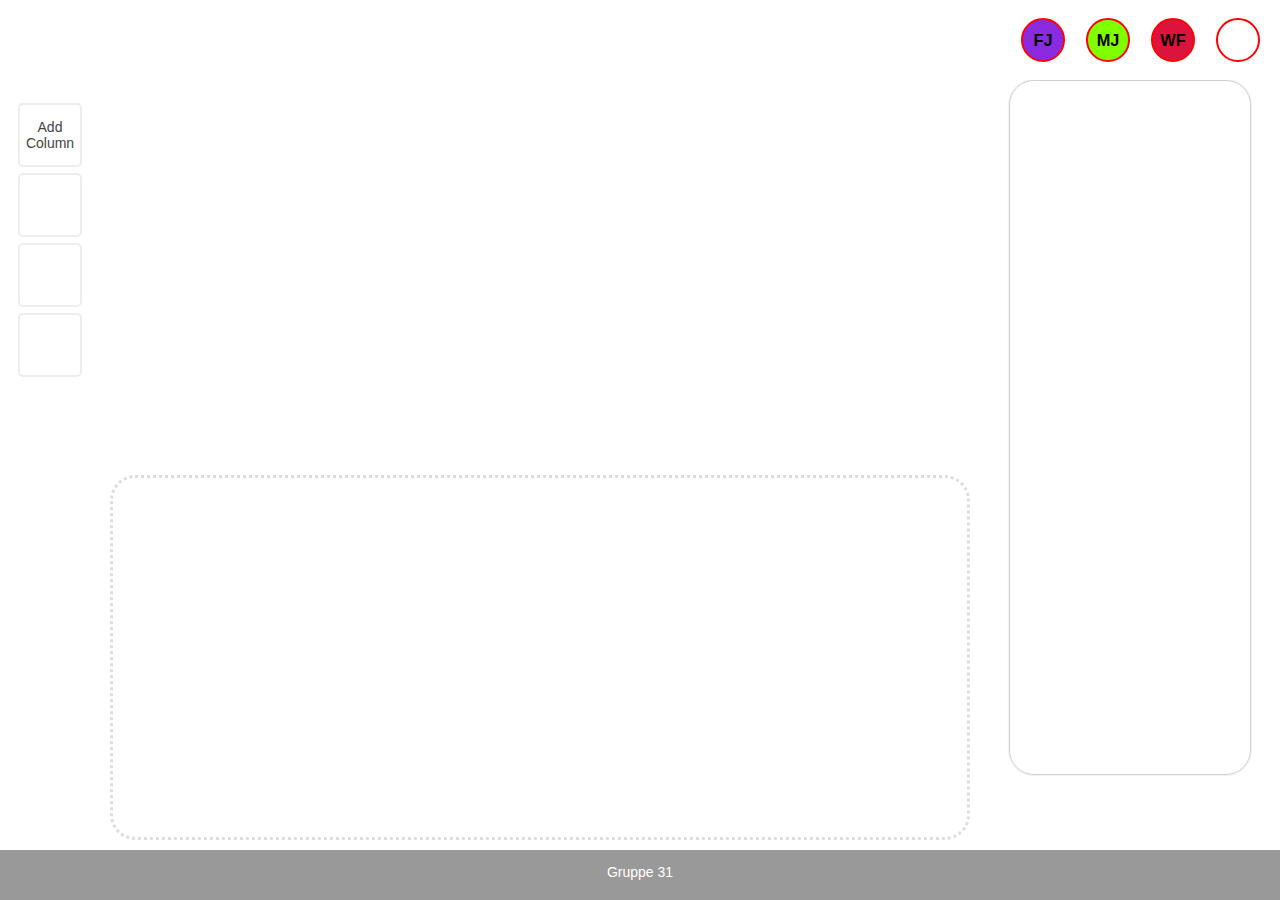
==== gruppe31_app/dashboard.html @ 4364879d "Lagt til funksjonaliteten til den nye kortstilen." ====
<!DOCTYPE html>
<html lang="en">
<head>
    <meta charset="UTF-8">
    <meta name="viewport" content="width=device-width, initial-scale=1.0">
    <meta http-equiv="X-UA-Compatible" content="ie=edge">
    <link rel="stylesheet" href="./css/dashboard.css">
    <link rel="stylesheet" href="./css/common.css">
    <script src="https://kit.fontawesome.com/a23c2d46ea.js"></script>
    <title>Gruppe 31 | Kanban</title>
</head>
<body id="body">


    <!-- GRID -->
    <div class="container">
        <!-- HEADER -->
    <header class="header">
            <nav class="nav">
                <div class="navbar">
                    <div class="logo">
                        <img class="cm-logo" src="./img/kodiljeLogo.png" alt="">
                    </div>
                    <div class="userDiv">
                        <div id="user1" class="users"><h3 class="textUser">FJ</h3></div>
                        <div id="user2" class="users"><h3 class="textUser">MJ</h3></div>
                        <div id="user3" class="users"><h3 class="textUser">WF</h3></div>
                        <div id="dark-mode-icon" class="users"><i class="fas fa-adjust cm-icon-2"></i></div>
                    </div>
                </div>
            </nav>
        </header>
        <aside class="side-navigation">
            <ul class="sidenav-list">

                <li id="btnCreateCard" class="sidenav-list-item"><div class="icon-container"><i class="fas fa-plus cm-icon"></i>
                    <span class="tooltip">Add Column</span>
                </div></li>
                <li id="btnHistory" class="sidenav-list-item"><div id="sibBtnHistory" class="icon-container"><i id="btnHistoryIcon"class="fas fa-history cm-icon"></i></div></li>
                <li class="sidenav-list-item"><div id="cardDisposal" class="icon-container"><i class="fas fa-trash cm-icon"></i></div></li>
                <li class="sidenav-list-item"><a href="./welcome.html"><div class="icon-container"><i class="fas fa-sign-out-alt cm-icon"></i></div></a></li>

            </ul>
        </aside>
        <main class="main" id="main">
<!--
            <article class="cm-card cm-shadow-wb">
                <div class="cm-text">
                    <h3>Title</h3>
                    <p>Some info</p>
                    <button class="cm-button"><a href="./project.html">Enter</a></button>
                </div>
            </article>

            <article class="card-project">
                <div class="card-header">
                    <h3 class="card-title">Title</h3>
                    <button class="card-title-button">
                        <i class="fas fa-ellipsis-h"></i>
                    </button>
                </div>
                <div class="card-content"></div>
                <div class="card-members cm-grid-light">
                    <div class="person"></div>
                </div>
            </article>
-->
        </main>

        <section class="secondary-content" id="historyProject">
                
        </section>

         <aside class="activity-area">
            <div id="activityContainer" class="activity-area-container cm-shadow-c">
            </div>
        </aside>
        <footer class="footer">
            <div class="footer-content">
                <p>Gruppe 31</p>
            </div>
        </footer>
    </div>
    <script src="./js/cookies.js"></script>
    <script src="./js/dashboard.js"></script>
    <script src="./js/darkmode.js"></script>
</body>
</html>
---- gruppe31_app/css/dashboard.css ----
html,body{
    margin: 0;
    padding: 0;
    font-family: -apple-system, BlinkMacSystemFont, 'Segoe UI', Roboto, Oxygen, Ubuntu, Cantarell, 'Open Sans', 'Helvetica Neue', sans-serif;
    font-size: 14px;
}
/* Dark Mode */
body{
    background: #fff;
}
/* DEFAULTS */
a{
    text-decoration: none;
    color: black;
}
li{
    list-style: none;
}
/* SIDEBAR, HEADER, - Dashboard Specific */
.header{
}
.side-navigation{
}
/* MAIN CONTENT */
.container{
    display: grid;
    grid-template-columns: 100px 1fr 300px;
    grid-template-rows: 80px 1fr 1fr 50px;
    grid-template-areas:
    "header header header"
    "side-navigation main activity-area"
    "side-navigation secondary-content activity-area"
    "footer footer footer";
    height: 100vh;

}

.main{
    grid-area: main;
    display: grid;
    grid-template-columns: repeat(auto-fill, minmax(280px, 1fr));
    grid-template-rows: 1fr;
    grid-gap: 20px;
    align-items: flex-start;
}
.secondary-content{
    grid-area: secondary-content;
    display: grid;
    grid-template-columns: repeat(auto-fill, minmax(280px, 1fr));
    grid-template-rows: 1fr;
    margin: 10px;
    border-radius: 25px;
    border-style: dotted;
    border-color: #ddd;
    min-height: 15em;
    padding-bottom: 50px;
    overflow: hidden;
    overflow-y: scroll;
}

.userDiv{
    display: grid;
    justify-content: right;
    align-content: center;
    grid-auto-flow: column;
    grid-gap: 1.5em;
    color: black;
    margin-right: 20px;
}

.users{
    width: 40px;
    height: 40px;
    border-radius: 100%;
    border: 2px solid red;
    float: right;
}

.textUser {
    text-align: center;
    position: relative;
    bottom: 5px;
}

#user1 {
    background-color: blueviolet;
}

#user2 {
    background-color: chartreuse;
}

#user3 {
    background-color: crimson;
}


#divOngoingProjects {
    top: 200px;
}

/* div project status */

#containerProjectStatus {
    position: relative;
    top: 200px;
    left: -280px;
}

.divProjectStatus {
    width: 100vw;
    height: 300px;
    justify-content: center;
}

#divOngoingProjects {
    top: 200px;
}

#divCompletedProjects {
    top: 500px;
}

.textStatus {
    margin: 10px 10px;
}
---- gruppe31_app/css/common.css ----
/* COMMON STYLES */
/**

All styles are written like this: cm-<name>-<option>. 
For example: cm-shadow-wb = shadow with border.

INDEX:
1 Grid
2 Card
3 Shadow
4 Button
5 Icon

*/

/* ACTIVITY SCROLL */
::-webkit-scrollbar{
    width: 5px;
    border-radius: 2.5px;
    visibility: hidden;

}
::-webkit-scrollbar-track{
    background:white;
    visibility: hidden;
}
::-webkit-scrollbar-thumb{
    background: #888;
    visibility: hidden;
}

/* GRID (layout) */
.cm-grid{
    display: grid;
    grid-template-columns: repeat(auto-fill, minmax(280px, 1fr));
    grid-gap: 20px;
    align-items: flex-start;
}
.cm-grid-light{
    /* Replaces "superGrid" */
    display: grid;
    grid-auto-flow: column;
    justify-content: center;
}

/* CARD */
.cm-card{
    display: flex;
    margin: 20px;
    border-radius: 15px;
}
.cm-card-2{
    display: flex;
    justify-content: left;
    align-items: center;
    width: 90%;
    border-radius: 5px;
}
.cm-card-3{
    display: block;
    margin: 10px;
    border-radius: 15px;
    background-color: #fff;
    border: 1px solid #ccc;
    box-shadow: 2px 2px 6px rgba(209, 209, 209, 1);
}
.cm-card-4{
    display: block;
    background: inherit;
    box-shadow: inset 0 0 0 200px rgba(255,255,255,0.4);
}

/* SHADOW */
.cm-shadow{
    box-shadow: 2px 2px 6px rgba(209, 209, 209, 1);
}
.cm-shadow-wb{
    border: 1px solid #dddd;
    box-shadow: 2px 2px 6px rgba(209, 209, 209, 1);
}
.cm-shadow-c{
    box-shadow: 0px 0px 2px rgba(209, 209, 209, 1);
}
.cm-shadow-l{
    box-shadow: 5px 0px 6px rgba(209, 209, 209, 1);
}

/* BORDER */
.cm-border{
    border: 1px solid rgba(209,209,209,0.4);
}


/* BUTTON */
.cm-button{
    background-color: #589bea;
    border: none;
    color: #fff;
    text-align: center;
    height: 35px;
    border-radius: 5px;
    font-size: 12px;
    text-transform: uppercase;
    transition: all 0.1s;
}
.cm-button:hover{
    background-color: #589bea;
    border: 1px solid #fff;
    font-weight: bold;
    color: #fff;
}
.cm-button-b{
    background-color: #fff;
    border: 1px solid #589bea;
    color: #589bea;
    text-align: center;
    height: 35px;
    border-radius: 5px;
    font-size: 12px;
    text-transform: uppercase;
    transition: all 0.1s ease-in-out;
}
.cm-button-b:hover{
    border: 2px solid #589bea;
    font-weight: bold;
    font-size: 13px;
}
.cm-button-secondary{
    background-color: #fff;
    border: 1px solid #589bea;
    color: #589bea;
    text-align: center;
    height: 30px;
    border-radius: 5px;
    font-size: 10px;
    text-transform: uppercase;
    transition: all 0.1s ease-in-out;
}
.cm-button-secondary:hover{
    font-weight: bold;
}

/* ICONS */
.cm-icon{
    color: #ff6600;
    font-size: 20px;
    transition: all 0.1s ease-in-out;
}

/* TEXT */
.cm-text{
    padding: 20px;
}
.cm-text-light{
    font-size: 12px;
}
.cm-text-p1{
    padding-left: 10px;
}

/* PROJECT SPECIFIC CLASSES */

/* Logo */
.cm-logo{
    height: 40px;
}

/* NAVBAR (Header) */
.header{
    grid-area: header;
}
.navbar{
    display: grid;
    min-height: 80px;
    grid-auto-flow: column;
    grid-gap: 1.5em;
}
.logo{
    display: grid;
    justify-content: start;
    align-content: center;
    margin-left: 20px;
}
.navbar-links{
    display: grid;
    justify-content: right;
    align-content: center;
    grid-auto-flow: column;
    grid-gap: 1.5em;
    margin-right: 20px;
}

/* Sidenav */
.side-navigation{
    grid-area: side-navigation;
    display: flex;
    flex-direction: column;

}
.sidenav-list{
    padding: 0;
    margin-top: 10px;
    list-style-type: none;
}
.sidenav-list-item{
    display: flex;
    align-items: center;
    justify-content: center;
    width: 100%;
    height: 50px;
    margin-top: 20px;
    text-align: center;
}
.icon-container{
    display: flex;
    align-items: center;
    justify-content: center;
    height: 60px;
    width: 60px;
    border-radius: 5px;
    border: 2px solid rgba(209,209,209,0.4);
    transition: all 0.1s;
}
.icon-container:hover{
    border: 2px solid #ff6600;
}
.icon-container:hover .cm-icon{
    font-size: 30px;
}

/* Activity area */
.activity-area{
    grid-area: activity-area;
    display: flex;
    flex-direction: column;
    align-items: center;
    overflow: hidden;
}
.activity-area-container{
    display: flex;
    flex-direction: column;
    align-items: center;
    width: 80%;
    height: 90%;
    border-radius: 25px;
    border: 1px solid rgba(209, 209, 209, 1);
    overflow-y: scroll;
}

.activity-item{
    margin-top: 5px;
}

/* FOOTER */
.footer{
    grid-area: footer;
    background-color: #999999;
    display: flex;
    align-content: center;
    justify-content: center;
    color: #fff;
}
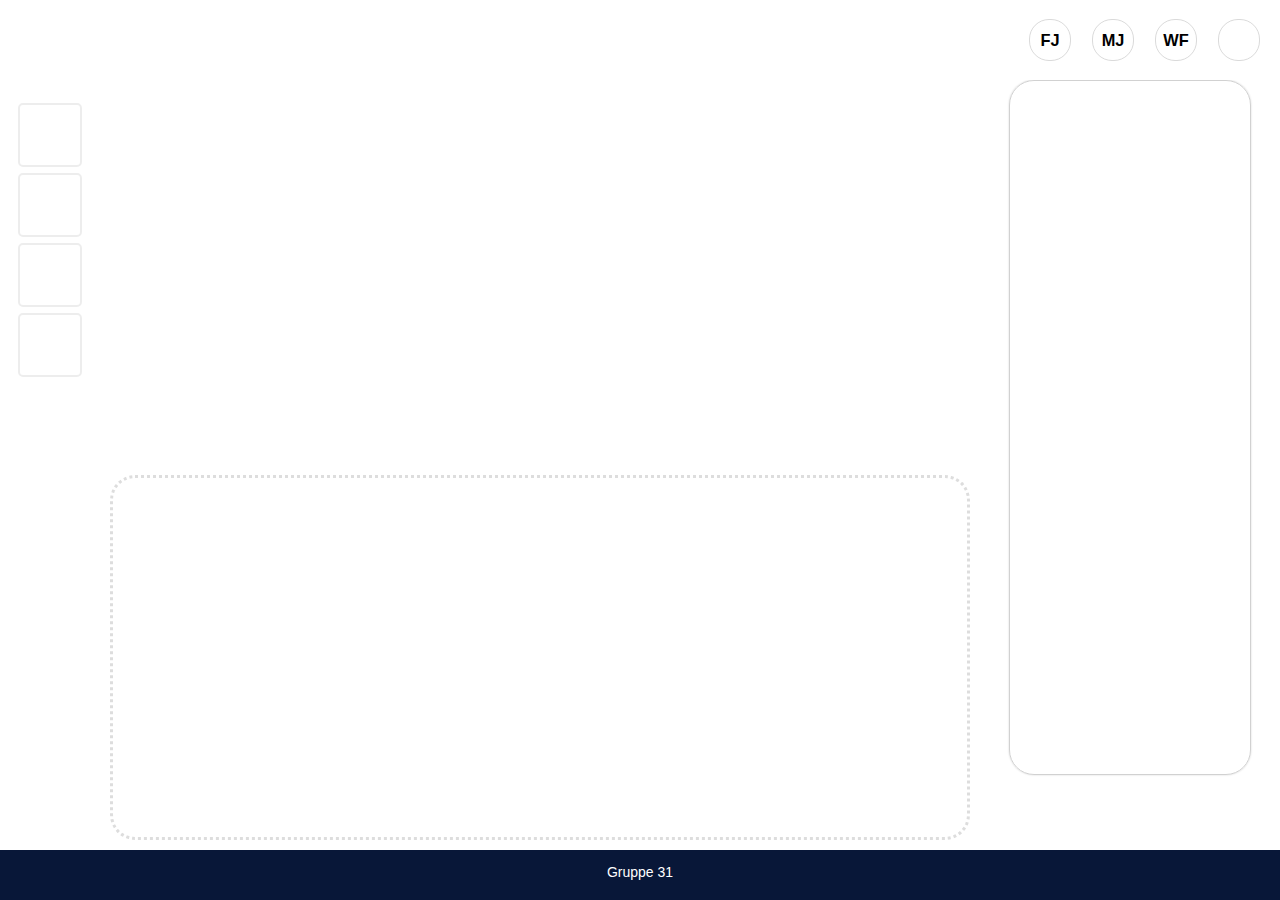
==== commit 540a418a: "Css Update" ====
--- a/gruppe31_app/dashboard.html
+++ b/gruppe31_app/dashboard.html
@@ -34,7 +34,7 @@
             <ul class="sidenav-list">
 
                 <li id="btnCreateCard" class="sidenav-list-item"><div class="icon-container"><i class="fas fa-plus cm-icon"></i>
-                    <span class="tooltip">Add Column</span>
+                    <span class="tooltip">Add Project</span>
                 </div></li>
                 <li id="btnHistory" class="sidenav-list-item"><div id="sibBtnHistory" class="icon-container"><i id="btnHistoryIcon"class="fas fa-history cm-icon"></i></div></li>
                 <li class="sidenav-list-item"><div id="cardDisposal" class="icon-container"><i class="fas fa-trash cm-icon"></i></div></li>
--- a/gruppe31_app/css/dashboard.css
+++ b/gruppe31_app/css/dashboard.css
@@ -57,7 +57,49 @@
     overflow: hidden;
     overflow-y: scroll;
 }
-
+/* Card */
+.card-project{
+    display: block;
+    margin: 10px;
+    border-radius: 15px;
+    background-color: #fff;
+    border: 1px solid #ccc;
+    box-shadow: 2px 2px 6px rgba(209, 209, 209, 1);
+}
+/* Card Content */
+.card-header{
+display: grid;
+grid-auto-flow: column;
+justify-content: space-between;
+}
+.card-title{
+margin-left: 10px;
+color: #777;
+}
+.card-title-button{
+background-color: #589bea;
+border: none;
+color: black;
+text-align: center;
+text-decoration: none;
+width: 50px;
+border-radius: 0 10px 0 10px;
+}
+.card-members{
+background: #eeee;
+border-radius: 0 0 15px 15px;
+}
+.person{
+display: grid;
+justify-content: center;
+align-items: center;
+margin: 5px;
+height: 30px;
+width: 30px;
+border-radius: 15px;
+background-color: gold;
+text-align: center;
+}
 .userDiv{
     display: grid;
     justify-content: right;
@@ -69,28 +111,26 @@
 }
 
 .users{
+    display: flex;
+    align-items: center;
+    justify-content: center;
+    text-align: center;
     width: 40px;
     height: 40px;
-    border-radius: 100%;
-    border: 2px solid red;
-    float: right;
-}
-
-.textUser {
-    text-align: center;
-    position: relative;
-    bottom: 5px;
-}
-
-#user1 {
+    border-radius: 20px;
+    border: 1px solid rgba(209, 209, 209, 0.8);
+}
+
+
+#user1:hover {
     background-color: blueviolet;
 }
 
-#user2 {
+#user2:hover {
     background-color: chartreuse;
 }
 
-#user3 {
+#user3:hover {
     background-color: crimson;
 }
 
@@ -123,4 +163,64 @@
 
 .textStatus {
     margin: 10px 10px;
+}
+
+/* Popup on addProject */
+#zoneEditBtn{
+  position: absolute; 
+  bottom: 20px; 
+  width: 30%; 
+  height: 40px; 
+  border: 1px solid #ff6600;
+  left:0;
+  right:0;
+  margin-left: auto;
+  margin-right: auto;
+  border-radius: 10px;
+  background-color: #ff6600;
+  color: black;
+  text-align:center;
+  font-size: 16px;
+  
+}
+
+#zoneEditBtn:hover{
+    background-color: #ff8533;
+    color: black;
+}
+
+#editZoneWindow{
+    position: absolute;
+    top: 50%;
+    left: 50%;
+    transform: translate(-50%, -50%);
+
+    width: 45vh;
+    height: 18vh;
+    background-color: black;
+    z-index: 12;
+    border-radius: 25px;
+    opacity: 0.88;
+    overflow: visible;
+    
+}
+
+.edit-Name{
+    
+text-align: center;
+color: white;
+width: 80%;
+margin: auto;
+margin-top: 20px;
+}
+
+#backgroundBlocker{
+    position: absolute;
+    top: 50%;
+    left: 50%;
+    width: 200vh;
+    height: 100vh;
+    transform: translate(-50%, -50%);
+    background-color: black;
+    opacity: 0.2;
 }--- a/gruppe31_app/css/common.css
+++ b/gruppe31_app/css/common.css
@@ -12,6 +12,9 @@
 5 Icon
 
 */
+a{
+    color: white;
+}
 
 /* ACTIVITY SCROLL */
 ::-webkit-scrollbar{
@@ -90,7 +93,6 @@
     border: 1px solid rgba(209,209,209,0.4);
 }
 
-
 /* BUTTON */
 .cm-button{
     background-color: #589bea;
@@ -146,7 +148,10 @@
     font-size: 20px;
     transition: all 0.1s ease-in-out;
 }
-
+.cm-icon-2{
+    color: #ff6600;
+    font-size: 16px;
+}
 /* TEXT */
 .cm-text{
     padding: 20px;
@@ -165,6 +170,27 @@
     height: 40px;
 }
 
+/* PROGRESS BAR */
+.cm-progress-container{
+    display: flex;
+    align-items: center;
+    justify-content: left;
+    background-color: #ccc;
+    height: 20px;
+    border-radius: 10px;
+}
+.cm-progress{
+    display: flex;
+    align-items: center;
+    justify-content: center;
+    background-color: #589bea;
+    height: 100%;
+    border-radius: 15px;
+    text-align: center;
+    color: white;
+    font-weight: bold;
+    font-size: 12px;
+}
 /* NAVBAR (Header) */
 .header{
     grid-area: header;
@@ -189,7 +215,16 @@
     grid-gap: 1.5em;
     margin-right: 20px;
 }
-
+.cm-users{
+    display: flex;
+    align-items: center;
+    justify-content: center;
+    text-align: center;
+    width: 40px;
+    height: 40px;
+    border-radius: 20px;
+    border: 1px solid rgba(209, 209, 209, 0.8);
+}
 /* Sidenav */
 .side-navigation{
     grid-area: side-navigation;
@@ -227,6 +262,23 @@
 .icon-container:hover .cm-icon{
     font-size: 30px;
 }
+.tooltip {
+    visibility: hidden;
+    width: 100px;
+    background-color: rgba(0,0,0, 0.8);
+    color: white;
+    text-align: center;
+    border-radius: 5px;
+    padding: 5px 0;
+    position: absolute;
+    z-index: 15;
+    left: 6em;
+    font-size: 14px;
+    font-weight: bold;
+  }
+.icon-container:hover .tooltip {
+    visibility: visible;
+  }
 
 /* Activity area */
 .activity-area{
@@ -254,9 +306,10 @@
 /* FOOTER */
 .footer{
     grid-area: footer;
-    background-color: #999999;
+    background-color: #081738;
     display: flex;
     align-content: center;
     justify-content: center;
     color: #fff;
-}+}
+
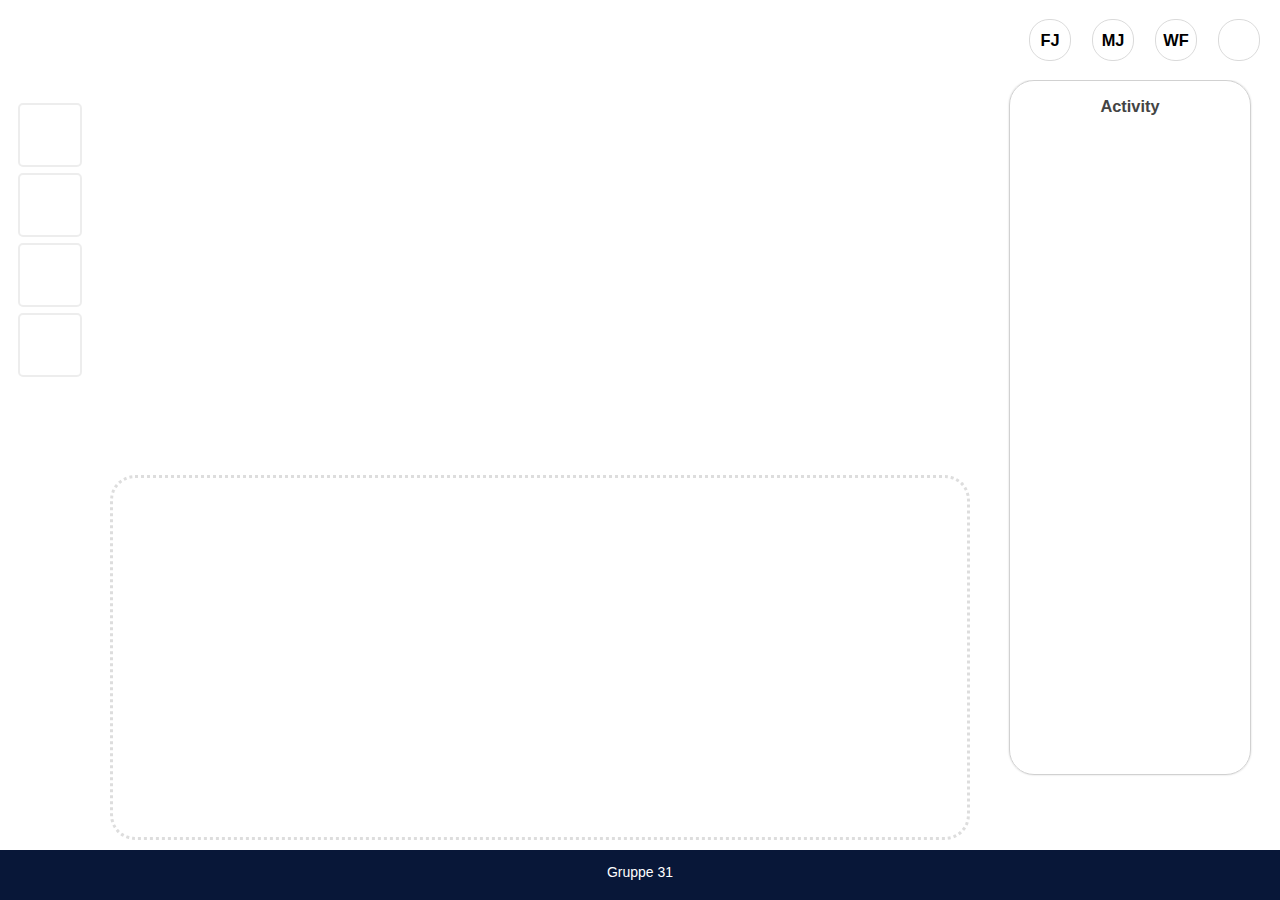
==== commit 1e214c72: "tooltip added to dash" ====
--- a/gruppe31_app/dashboard.html
+++ b/gruppe31_app/dashboard.html
@@ -36,9 +36,15 @@
                 <li id="btnCreateCard" class="sidenav-list-item"><div class="icon-container"><i class="fas fa-plus cm-icon"></i>
                     <span class="tooltip">Add Project</span>
                 </div></li>
-                <li id="btnHistory" class="sidenav-list-item"><div id="sibBtnHistory" class="icon-container"><i id="btnHistoryIcon"class="fas fa-history cm-icon"></i></div></li>
-                <li class="sidenav-list-item"><div id="cardDisposal" class="icon-container"><i class="fas fa-trash cm-icon"></i></div></li>
-                <li class="sidenav-list-item"><a href="./welcome.html"><div class="icon-container"><i class="fas fa-sign-out-alt cm-icon"></i></div></a></li>
+                <li id="btnHistory" class="sidenav-list-item"><div id="sibBtnHistory" class="icon-container"><i id="btnHistoryIcon"class="fas fa-history cm-icon"></i>
+                    <span class="tooltip">Drag project to history</span>
+                </div></li>
+                <li class="sidenav-list-item"><div id="cardDisposal" class="icon-container"><i class="fas fa-trash cm-icon"></i>
+                    <span class="tooltip">Drag to delete</span>
+                </div></li>
+                <li class="sidenav-list-item"><a href="./welcome.html"><div class="icon-container"><i class="fas fa-sign-out-alt cm-icon"></i>
+                    <span class="tooltip">Sign Out</span>
+                </div></a></li>
 
             </ul>
         </aside>
@@ -73,6 +79,7 @@
 
          <aside class="activity-area">
             <div id="activityContainer" class="activity-area-container cm-shadow-c">
+                    <h3 class="activity-header">Activity</h3>
             </div>
         </aside>
         <footer class="footer">
--- a/gruppe31_app/css/common.css
+++ b/gruppe31_app/css/common.css
@@ -72,6 +72,13 @@
     background: inherit;
     box-shadow: inset 0 0 0 200px rgba(255,255,255,0.4);
 }
+.cm-card-5{
+    display: block;
+    margin: 10px;
+    border-radius: 15px;
+    background-color: #fff;
+    box-shadow: 0px 0px 3px rgba(33, 33, 33, 0.5);
+}
 
 /* SHADOW */
 .cm-shadow{
@@ -152,6 +159,22 @@
     color: #ff6600;
     font-size: 16px;
 }
+.cm-icon-3{
+    color: #fff;
+    font-size: 15px;
+    transition: all 0.1s;
+}
+.cm-icon-3:hover{
+    font-size: 20px;
+}
+.cm-icon-4{
+    color: #ff6600;
+    font-size: 25px;
+    transition: all 0.1 ease-in-out;
+}
+.cm-icon-4:hover{
+    color: #ccc;
+}
 /* TEXT */
 .cm-text{
     padding: 20px;
@@ -161,6 +184,13 @@
 }
 .cm-text-p1{
     padding-left: 10px;
+}
+.cm-text-dark{
+    margin-top: 10px;
+    font-size: 20px;
+    font-weight: bold;
+    color: #ff6600;
+    text-transform: uppercase;
 }
 
 /* PROJECT SPECIFIC CLASSES */
@@ -178,6 +208,7 @@
     background-color: #ccc;
     height: 20px;
     border-radius: 10px;
+    margin-top: 30px;
 }
 .cm-progress{
     display: flex;
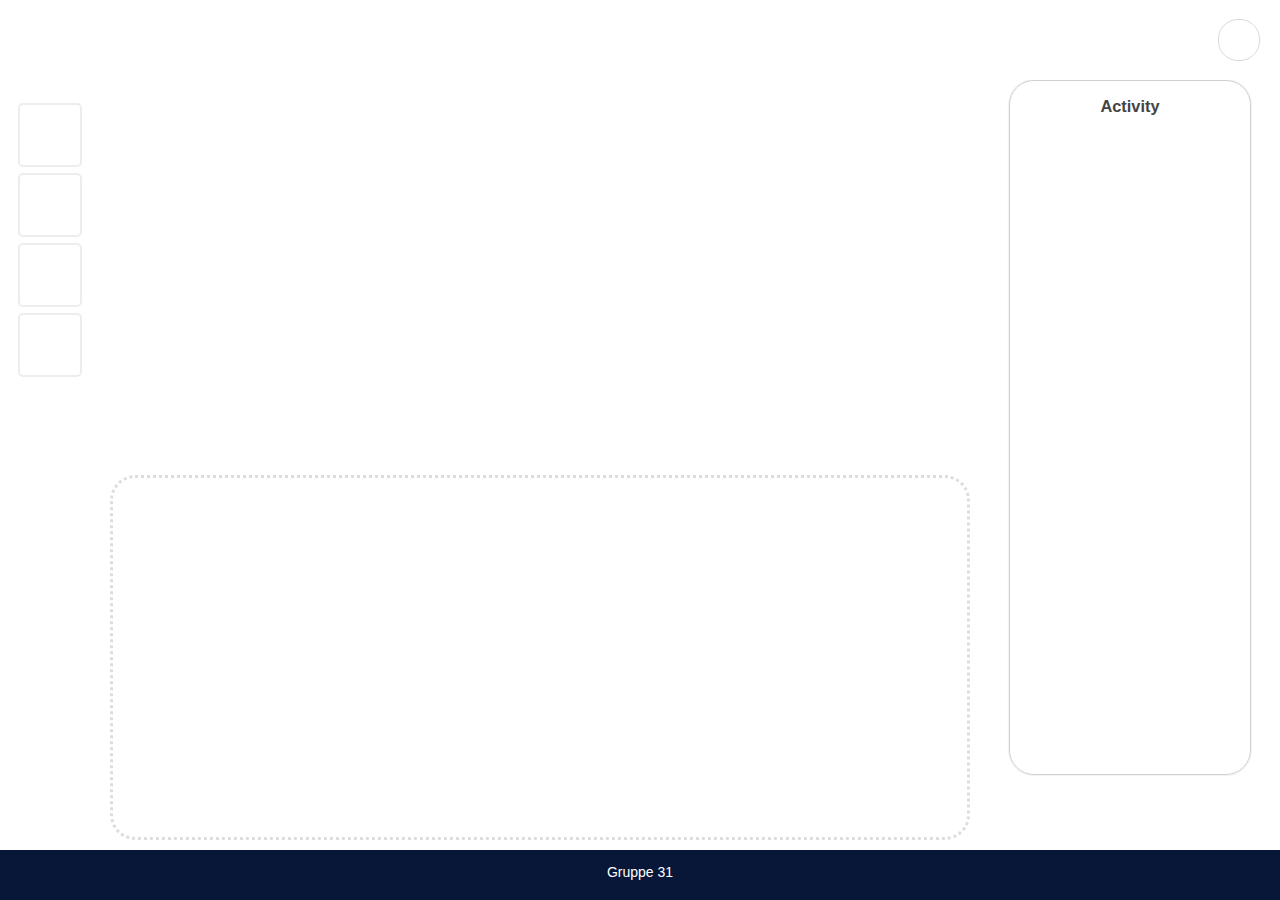
==== commit 7edd2630: "Brukerne som er i localStorage vil bli loaded inn i userDiv i dashboard gjennom JavaScript istedenfo" ====
--- a/gruppe31_app/dashboard.html
+++ b/gruppe31_app/dashboard.html
@@ -21,11 +21,8 @@
                     <div class="logo">
                         <img class="cm-logo" src="./img/kodiljeLogo.png" alt="">
                     </div>
-                    <div class="userDiv">
-                        <div id="user1" class="users"><h3 class="textUser">FJ</h3></div>
-                        <div id="user2" class="users"><h3 class="textUser">MJ</h3></div>
-                        <div id="user3" class="users"><h3 class="textUser">WF</h3></div>
-                        <div id="dark-mode-icon" class="users"><i class="fas fa-adjust cm-icon-2"></i></div>
+                    <div id="userDiv" class="userDiv">
+                        <div id="dark-mode-icon" class="DarkIcon"><i class="fas fa-adjust cm-icon-2"></i></div>
                     </div>
                 </div>
             </nav>
--- a/gruppe31_app/css/dashboard.css
+++ b/gruppe31_app/css/dashboard.css
@@ -111,6 +111,7 @@
 }
 
 .users{
+    
     display: flex;
     align-items: center;
     justify-content: center;
@@ -121,19 +122,20 @@
     border: 1px solid rgba(209, 209, 209, 0.8);
 }
 
-
-#user1:hover {
-    background-color: blueviolet;
-}
-
-#user2:hover {
-    background-color: chartreuse;
-}
-
-#user3:hover {
-    background-color: crimson;
-}
-
+.users:hover{
+    background-color: gold;
+}
+
+.DarkIcon {
+    display: flex;
+    align-items: center;
+    justify-content: center;
+    text-align: center;
+    width: 40px;
+    height: 40px;
+    border-radius: 20px;
+    border: 1px solid rgba(209, 209, 209, 0.8);
+}
 
 #divOngoingProjects {
     top: 200px;
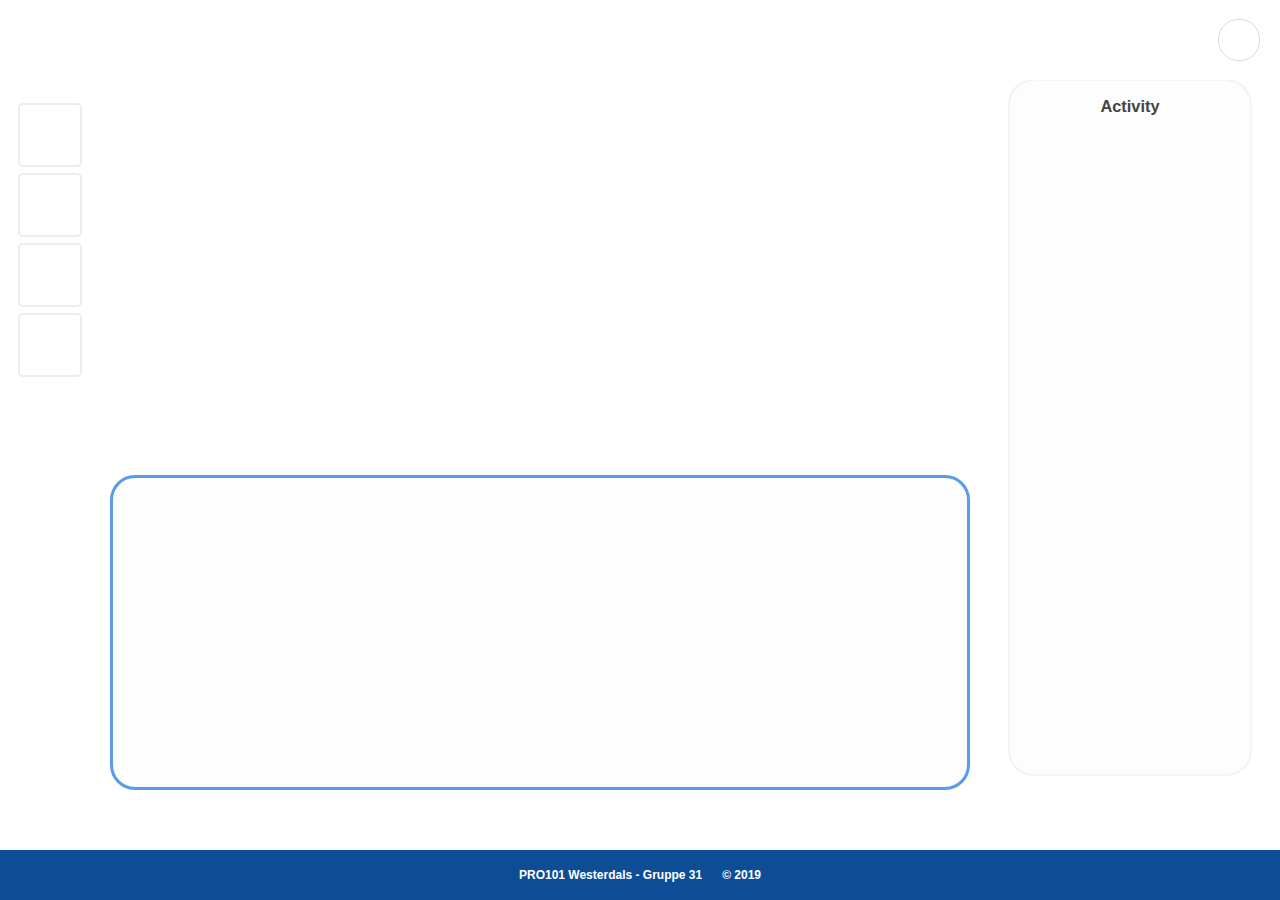
==== commit cbeebaf4: "Fixes" ====
--- a/gruppe31_app/dashboard.html
+++ b/gruppe31_app/dashboard.html
@@ -6,6 +6,7 @@
     <meta http-equiv="X-UA-Compatible" content="ie=edge">
     <link rel="stylesheet" href="./css/dashboard.css">
     <link rel="stylesheet" href="./css/common.css">
+    <link rel="icon" href="./img/erigoIcon.png">
     <script src="https://kit.fontawesome.com/a23c2d46ea.js"></script>
     <title>Gruppe 31 | Kanban</title>
 </head>
@@ -19,10 +20,11 @@
             <nav class="nav">
                 <div class="navbar">
                     <div class="logo">
-                        <img class="cm-logo" src="./img/kodiljeLogo.png" alt="">
+                            <a href="./dashboard.html"><img class="cm-logo" src="./img/erigoFinalLogo3x.png" alt=""></a>
                     </div>
-                    <div id="userDiv" class="userDiv">
-                        <div id="dark-mode-icon" class="DarkIcon"><i class="fas fa-adjust cm-icon-2"></i></div>
+                    <div id="userDiv" class="userDiv"></div>
+                    <div class="quickFix">
+                        <div id="dark-mode-icon" class="cm-users"><i class="fas fa-adjust cm-icon-2"></i></div>
                     </div>
                 </div>
             </nav>
@@ -46,8 +48,8 @@
             </ul>
         </aside>
         <main class="main" id="main">
-<!--
-            <article class="cm-card cm-shadow-wb">
+
+            <!-- <article class="cm-card cm-shadow-wb">
                 <div class="cm-text">
                     <h3>Title</h3>
                     <p>Some info</p>
@@ -66,8 +68,8 @@
                 <div class="card-members cm-grid-light">
                     <div class="person"></div>
                 </div>
-            </article>
--->
+            </article> -->
+
         </main>
 
         <section class="secondary-content" id="historyProject">
@@ -81,7 +83,9 @@
         </aside>
         <footer class="footer">
             <div class="footer-content">
-                <p>Gruppe 31</p>
+                <h6 class="cm-h6">PRO101 Westerdals - Gruppe 31</h6>
+                <img src="./img/erigoFinalLogo3x.png" alt="" class="cm-footer-icon">
+                <h6 class="cm-h6">&copy; 2019</h6>
             </div>
         </footer>
     </div>
--- a/gruppe31_app/css/dashboard.css
+++ b/gruppe31_app/css/dashboard.css
@@ -6,7 +6,12 @@
 }
 /* Dark Mode */
 body{
-    background: #fff;
+    /* background: #fff; */
+    background-image: url("../img/newBackground.svg");
+    background-size: cover;
+    background-repeat: no-repeat;
+    margin: 0;
+    
 }
 /* DEFAULTS */
 a{
@@ -48,10 +53,14 @@
     display: grid;
     grid-template-columns: repeat(auto-fill, minmax(280px, 1fr));
     grid-template-rows: 1fr;
+    align-items: flex-start;
+    grid-gap: 20px;
     margin: 10px;
+    margin-bottom: 60px;
     border-radius: 25px;
-    border-style: dotted;
-    border-color: #ddd;
+    border-style: solid;
+    background-color: rgba(240, 240, 240, 0.1);
+    border-color: #589bea;
     min-height: 15em;
     padding-bottom: 50px;
     overflow: hidden;
@@ -59,12 +68,19 @@
 }
 /* Card */
 .card-project{
-    display: block;
+
+    display: flex;
+    flex-direction: column;
+    margin: 10px;
+    border-radius: 15px;
+    box-shadow: 2px 2px 6px rgba(209, 209, 209, 0.8);
+
+    /* display: block;
     margin: 10px;
     border-radius: 15px;
     background-color: #fff;
     border: 1px solid #ccc;
-    box-shadow: 2px 2px 6px rgba(209, 209, 209, 1);
+    box-shadow: 2px 2px 6px rgba(209, 209, 209, 1); */
 }
 /* Card Content */
 .card-header{
@@ -74,6 +90,7 @@
 }
 .card-title{
 margin-left: 10px;
+margin-bottom: 20px;
 color: #777;
 }
 .card-title-button{
@@ -107,6 +124,12 @@
     grid-auto-flow: column;
     grid-gap: 1.5em;
     color: black;
+    margin-right: 20px;
+}
+.quickFix{
+    display: grid;
+    justify-content: right;
+    align-content: center;
     margin-right: 20px;
 }
 
@@ -225,4 +248,24 @@
     transform: translate(-50%, -50%);
     background-color: black;
     opacity: 0.2;
-}+}
+
+.userHover{
+    visibility: hidden;
+    width: 100px;
+    background-color: rgba(0,0,0, 0.8);
+    color: white;
+    text-align: center;
+    border-radius: 5px;
+    padding: 5px 0;
+    position: absolute;
+    z-index: 100;
+    left: 600px;
+    font-size: 14px;
+    font-weight: bold;
+    
+}
+
+.users:hover .userHover{
+    visibility: visible;
+}
--- a/gruppe31_app/css/common.css
+++ b/gruppe31_app/css/common.css
@@ -197,7 +197,11 @@
 
 /* Logo */
 .cm-logo{
-    height: 40px;
+    height: 30px;
+    transition: all .2s ease;
+}
+.cm-logo:hover{
+    height: 31px;
 }
 
 /* PROGRESS BAR */
@@ -255,6 +259,7 @@
     height: 40px;
     border-radius: 20px;
     border: 1px solid rgba(209, 209, 209, 0.8);
+    cursor: pointer;
 }
 /* Sidenav */
 .side-navigation{
@@ -276,6 +281,7 @@
     height: 50px;
     margin-top: 20px;
     text-align: center;
+    cursor: pointer;
 }
 .icon-container{
     display: flex;
@@ -326,7 +332,8 @@
     width: 80%;
     height: 90%;
     border-radius: 25px;
-    border: 1px solid rgba(209, 209, 209, 1);
+    border: 1px solid rgba(209, 209, 209, .2);
+    background-color: rgba(240, 240, 240, 0.1);
     overflow-y: scroll;
 }
 
@@ -337,10 +344,21 @@
 /* FOOTER */
 .footer{
     grid-area: footer;
-    background-color: #081738;
+    background-color: #0D4D96;
     display: flex;
     align-content: center;
     justify-content: center;
     color: #fff;
 }
-
+.footer-content{
+    display: flex;
+    align-items: center;
+}
+.cm-h6{
+    font-size: 12px;
+    margin-left: 10px;
+    margin-right: 10px;
+}
+.cm-footer-icon{
+    height: 20px;
+}
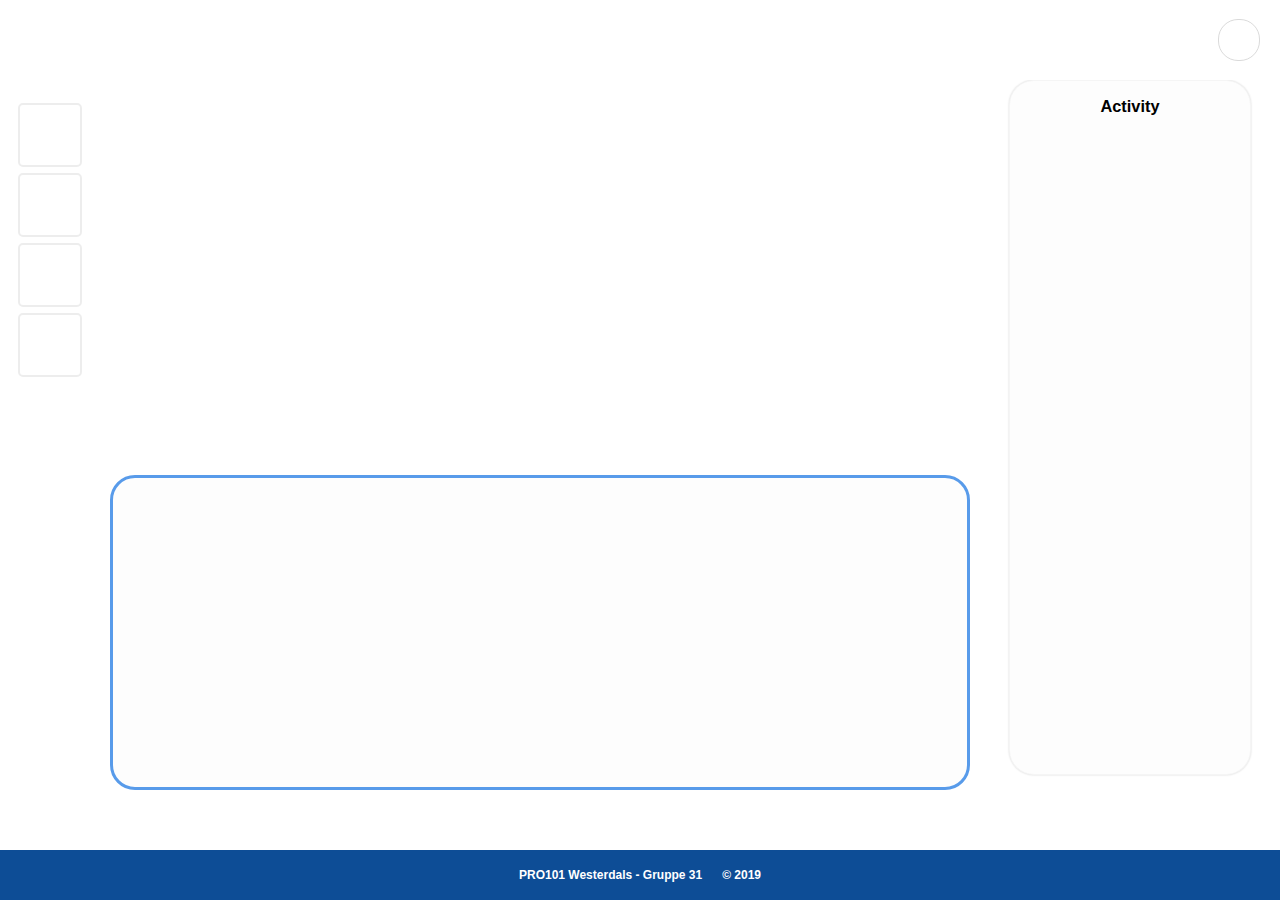
==== commit 91dda3bd: "fjerner bakgrunnsbildet på dashboard når er går inn i darkmode, og putter det tilbake når en går ut " ====
--- a/gruppe31_app/dashboard.html
+++ b/gruppe31_app/dashboard.html
@@ -10,7 +10,7 @@
     <script src="https://kit.fontawesome.com/a23c2d46ea.js"></script>
     <title>Gruppe 31 | Kanban</title>
 </head>
-<body id="body">
+<body id="body-dashboard">
 
 
     <!-- GRID -->
@@ -24,7 +24,7 @@
                     </div>
                     <div id="userDiv" class="userDiv"></div>
                     <div class="quickFix">
-                        <div id="dark-mode-icon" class="cm-users"><i class="fas fa-adjust cm-icon-2"></i></div>
+                        <div id="dark-mode-icon" class="DarkIcon"><i class="fas fa-adjust cm-icon-2"></i></div>
                     </div>
                 </div>
             </nav>
--- a/gruppe31_app/css/dashboard.css
+++ b/gruppe31_app/css/dashboard.css
@@ -11,7 +11,6 @@
     background-size: cover;
     background-repeat: no-repeat;
     margin: 0;
-    
 }
 /* DEFAULTS */
 a{
--- a/gruppe31_app/css/common.css
+++ b/gruppe31_app/css/common.css
@@ -349,10 +349,13 @@
     align-content: center;
     justify-content: center;
     color: #fff;
+    margin: 0;
+    overflow: hidden;
 }
 .footer-content{
     display: flex;
     align-items: center;
+    margin: 0;
 }
 .cm-h6{
     font-size: 12px;
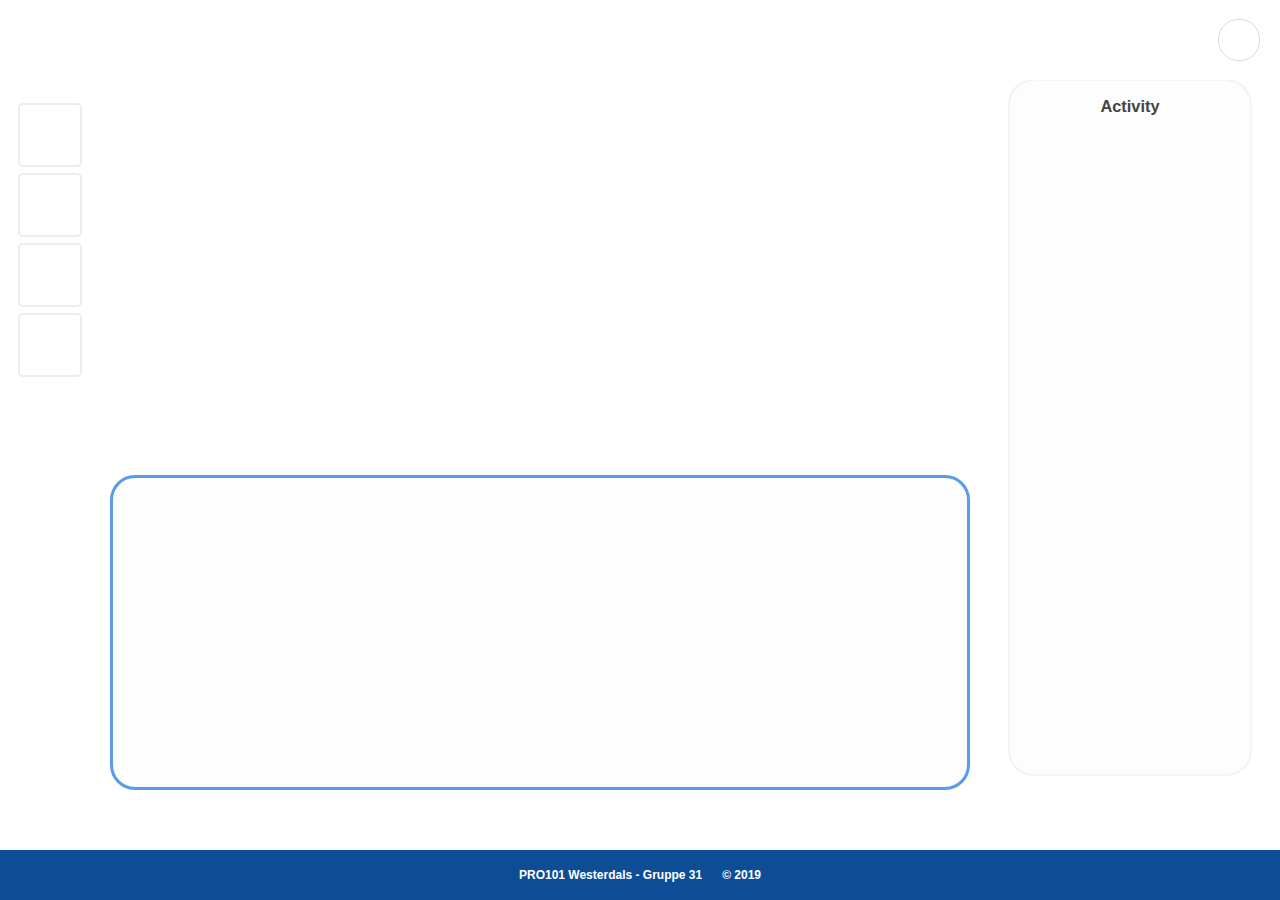
==== commit 9ad20dd4: "reverserte til før min siste commit" ====
--- a/gruppe31_app/dashboard.html
+++ b/gruppe31_app/dashboard.html
@@ -10,7 +10,7 @@
     <script src="https://kit.fontawesome.com/a23c2d46ea.js"></script>
     <title>Gruppe 31 | Kanban</title>
 </head>
-<body id="body-dashboard">
+<body id="body">
 
 
     <!-- GRID -->
@@ -24,7 +24,7 @@
                     </div>
                     <div id="userDiv" class="userDiv"></div>
                     <div class="quickFix">
-                        <div id="dark-mode-icon" class="DarkIcon"><i class="fas fa-adjust cm-icon-2"></i></div>
+                        <div id="dark-mode-icon" class="cm-users"><i class="fas fa-adjust cm-icon-2"></i></div>
                     </div>
                 </div>
             </nav>
